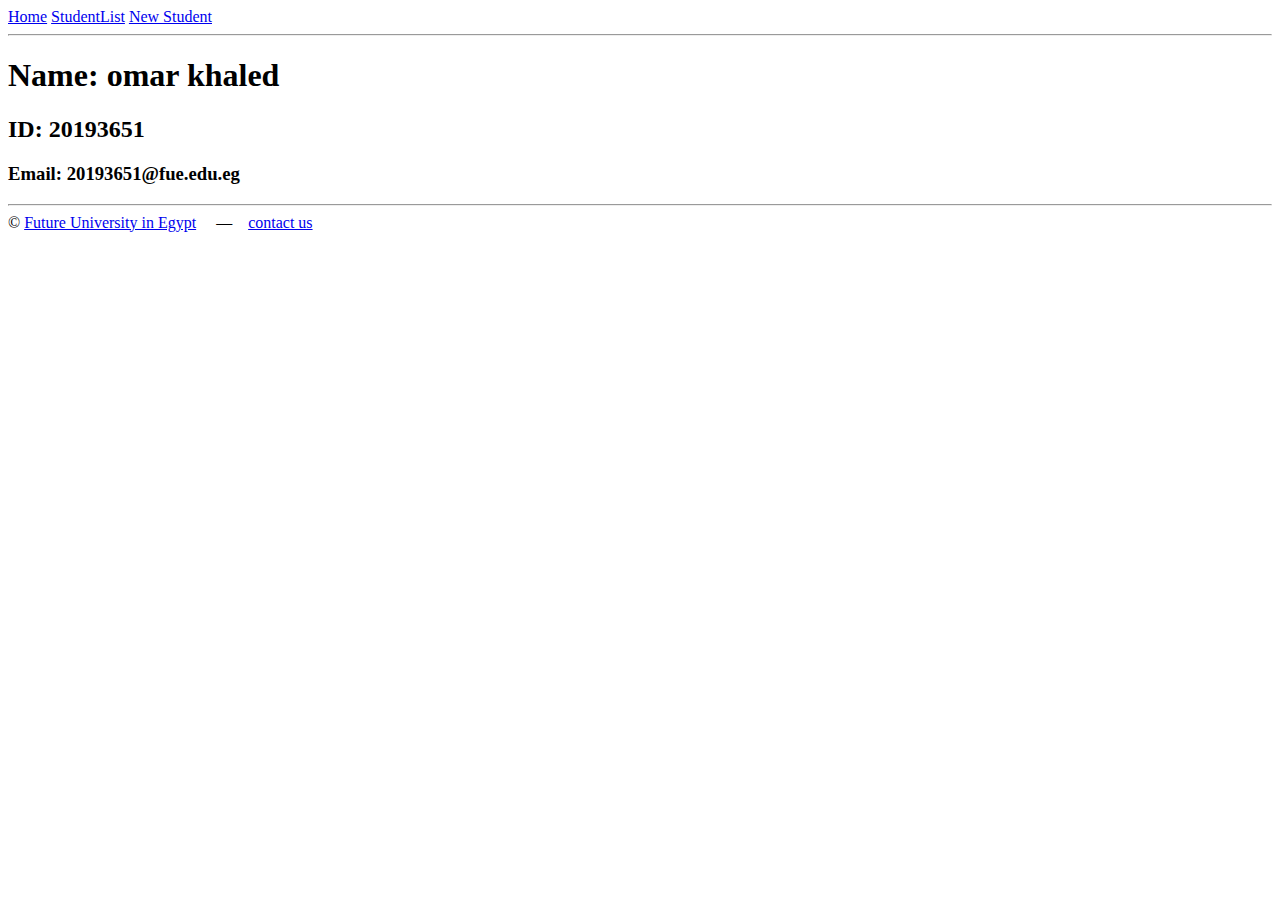
==== DM324-main/index.html @ 3c90567f "Add files via upload" ====
<html>
   <head>
    <title>  Home Page</title>
   </head>
   
   <body>
       <!--nav-->
        <a href="inde">Home</a>
        <a href="student list.html">StudentList</a>
        <a href="#">New Student</a>
        <!--nav#-->
    <hr/>
        <!--Section-->
    <h1>Name: omar khaled</h1>
    <h2>ID: 20193651</h2>
    <h3>Email: 20193651@fue.edu.eg</h3>

    <!--Section#-->

    <hr/>
    <!--footer-->
    &copy; <a href="http://www.fue.edu.eg">Future University in Egypt</a> &nbsp; &nbsp; &mdash;&nbsp; &nbsp; <a href="mailto:20132627@fue.edu.eg">contact us</a>
    <!--#footer-->

   </body>
</html>
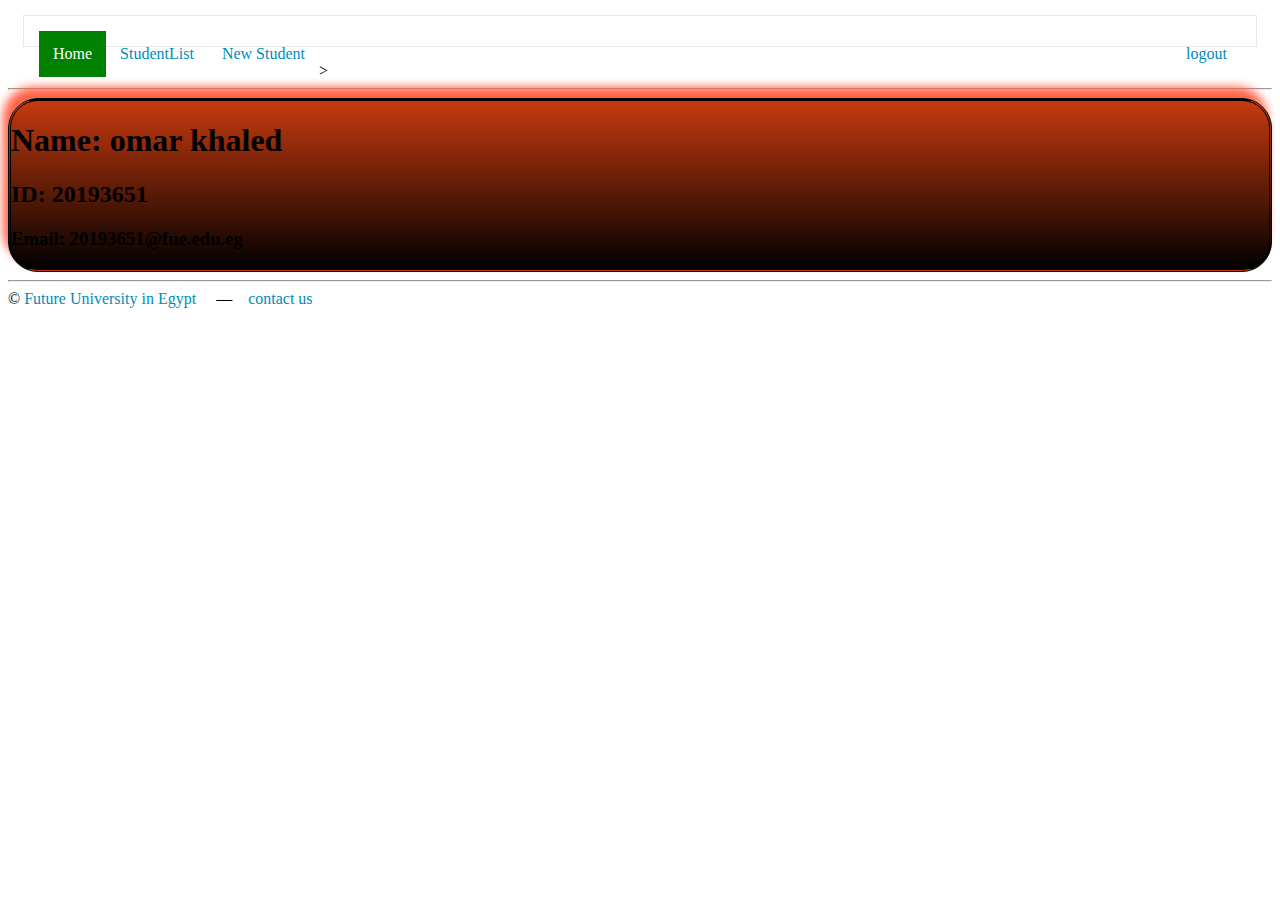
==== commit 62d356cd: "Add files via upload" ====
--- a/DM324-main/index.html
+++ b/DM324-main/index.html
@@ -1,20 +1,27 @@
 <html>
    <head>
     <title>  Home Page</title>
+    <link rel="stylesheet" type="text/css" href="style.css">
    </head>
    
    <body>
        <!--nav-->
-        <a href="inde">Home</a>
-        <a href="student list.html">StudentList</a>
-        <a href="#">New Student</a>
+       <nav>
+        <ul>
+      <li > <a class="active" href="index.html">Home</a></li>
+      <li>  <a href="student list.html">StudentList</a></li>
+      <li> <a href="newstudent.html">New Student</a></li>
+      <li class="nav-right"> <a href="#">logout</a></li>
+    </ul>
+    </nav>>
         <!--nav#-->
     <hr/>
         <!--Section-->
+        <div>
     <h1>Name: omar khaled</h1>
     <h2>ID: 20193651</h2>
     <h3>Email: 20193651@fue.edu.eg</h3>
-
+        </div>
     <!--Section#-->
 
     <hr/>
--- a/DM324-main/style.css
+++ b/DM324-main/style.css
@@ -0,0 +1,51 @@
+ul{
+list-style-type: none;
+border:1px solid #e7e7ee;
+overflow: 1px solid;
+padding:15px;
+margin: 15px;
+}
+li{
+
+    float:left;
+}
+a{
+    text-decoration: none;
+    color: #008cba;
+}
+li a{
+
+    display: block;
+    padding: 14px;
+}
+.nav-right{
+float: right;
+}
+li a:hover{
+background-color: lightgrey;
+}
+li a.active{
+    background:green;
+    color:white;
+}
+table{
+    width: 100%;
+    border-collapse: collapse;
+}
+thead{
+    background-color:green ;
+    color: white;
+}
+thead tr{
+text-align: center;
+}
+tbody tr:nth-child(odd){
+    background-color: violet;
+}
+div{
+    border: 30 px;
+    border-style: double;
+    border-radius: 30px;
+    box-shadow:-5px -11px 10px tomato;
+    background-image: linear-gradient(rgb(199, 58, 15),black);
+}
